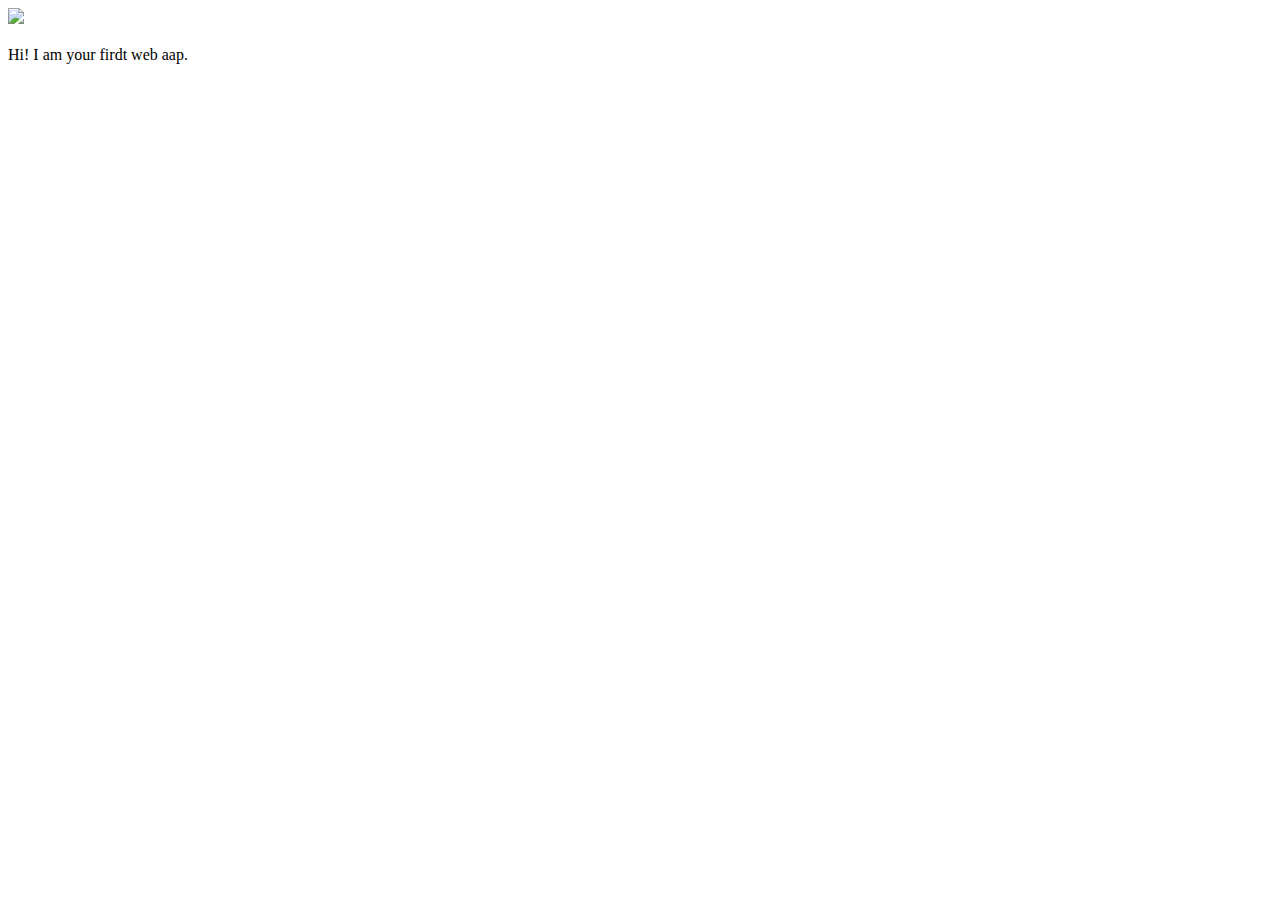
==== ui/index.html @ ed17bb7b "[imad-console] Updates ui/index.html" ====
<!doctype html>
<html>
    <head>
        <link href="/ui/style.css" rel="stylesheet" />
    </head>
    <body>
        <div class="center">
            <img src="/ui/madi.png" class="img-medium"/>
        </div>
        <br>
        <div class="center text-big bold">
            Hi! I am your firdt web aap.
        </div>
        <script type="text/javascript" src="/ui/main.js">
        </script>
    </body>
</html>
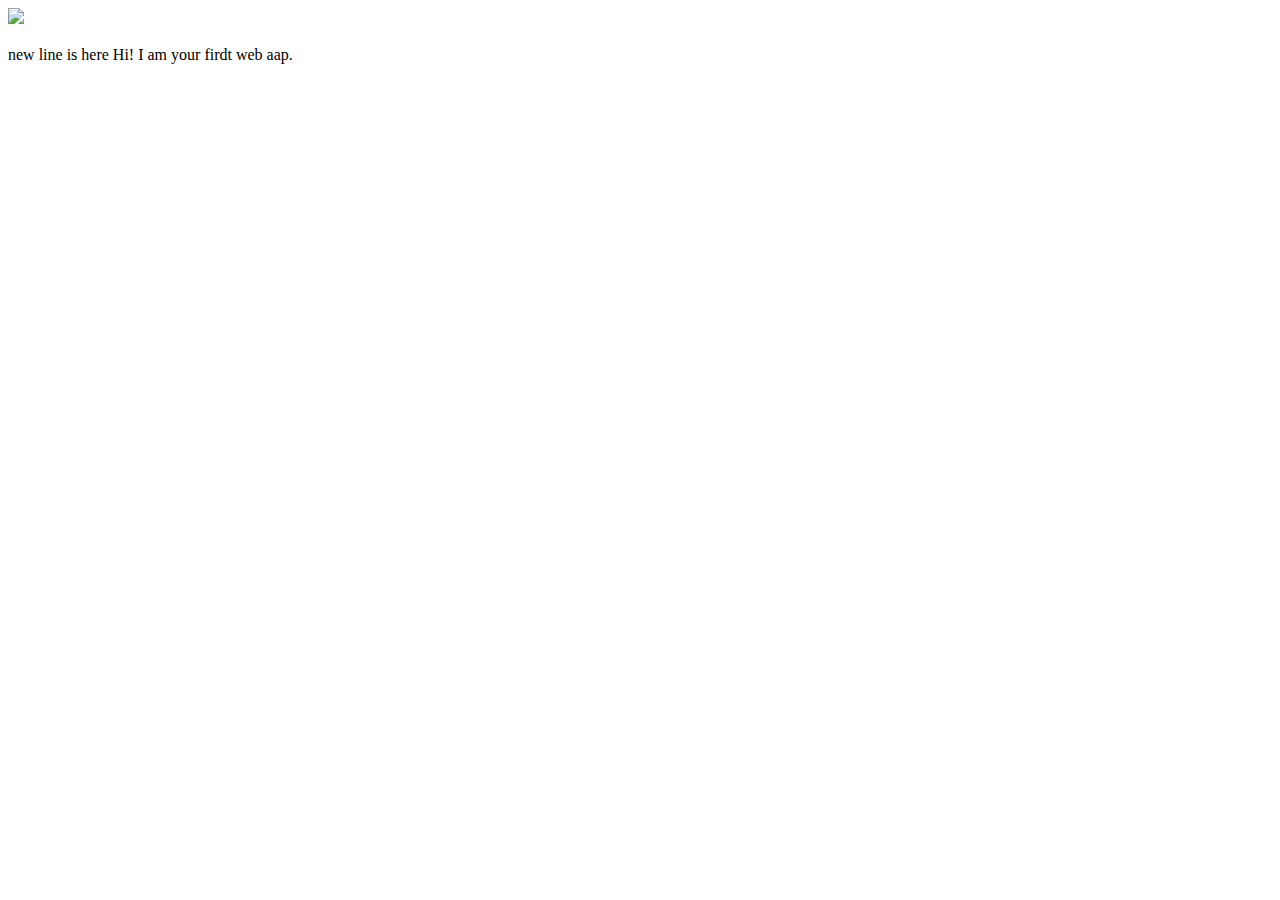
==== commit 3ec03521: "Made some changes localy" ====
--- a/ui/index.html
+++ b/ui/index.html
@@ -9,7 +9,8 @@
         </div>
         <br>
         <div class="center text-big bold">
-            Hi! I am your firdt web aap.
+           new line is here
+	    Hi! I am your firdt web aap.
         </div>
         <script type="text/javascript" src="/ui/main.js">
         </script>
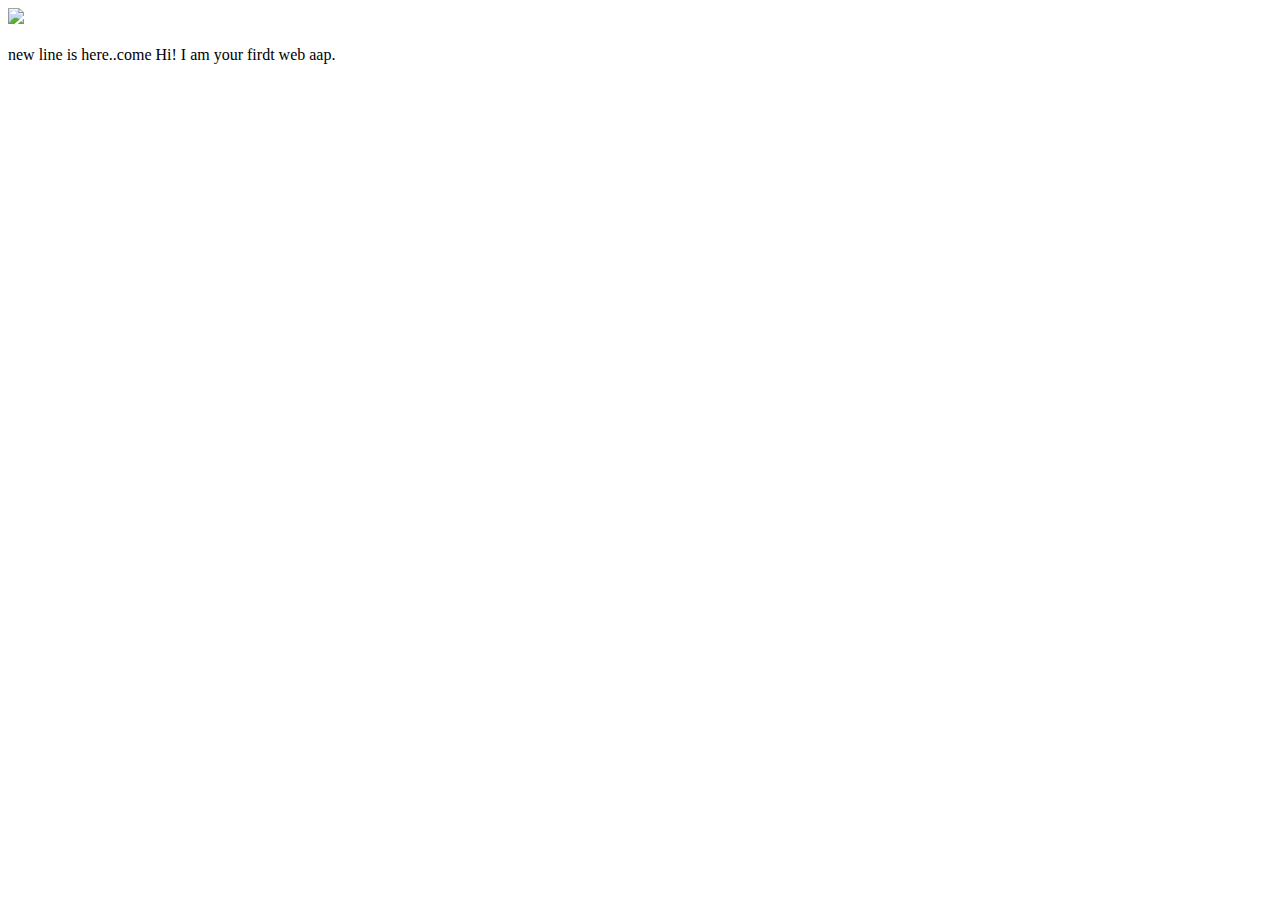
==== commit 0c06d961: "made changes locally" ====
--- a/ui/index.html
+++ b/ui/index.html
@@ -9,7 +9,7 @@
         </div>
         <br>
         <div class="center text-big bold">
-           new line is here
+           new line is here..come 
 	    Hi! I am your firdt web aap.
         </div>
         <script type="text/javascript" src="/ui/main.js">
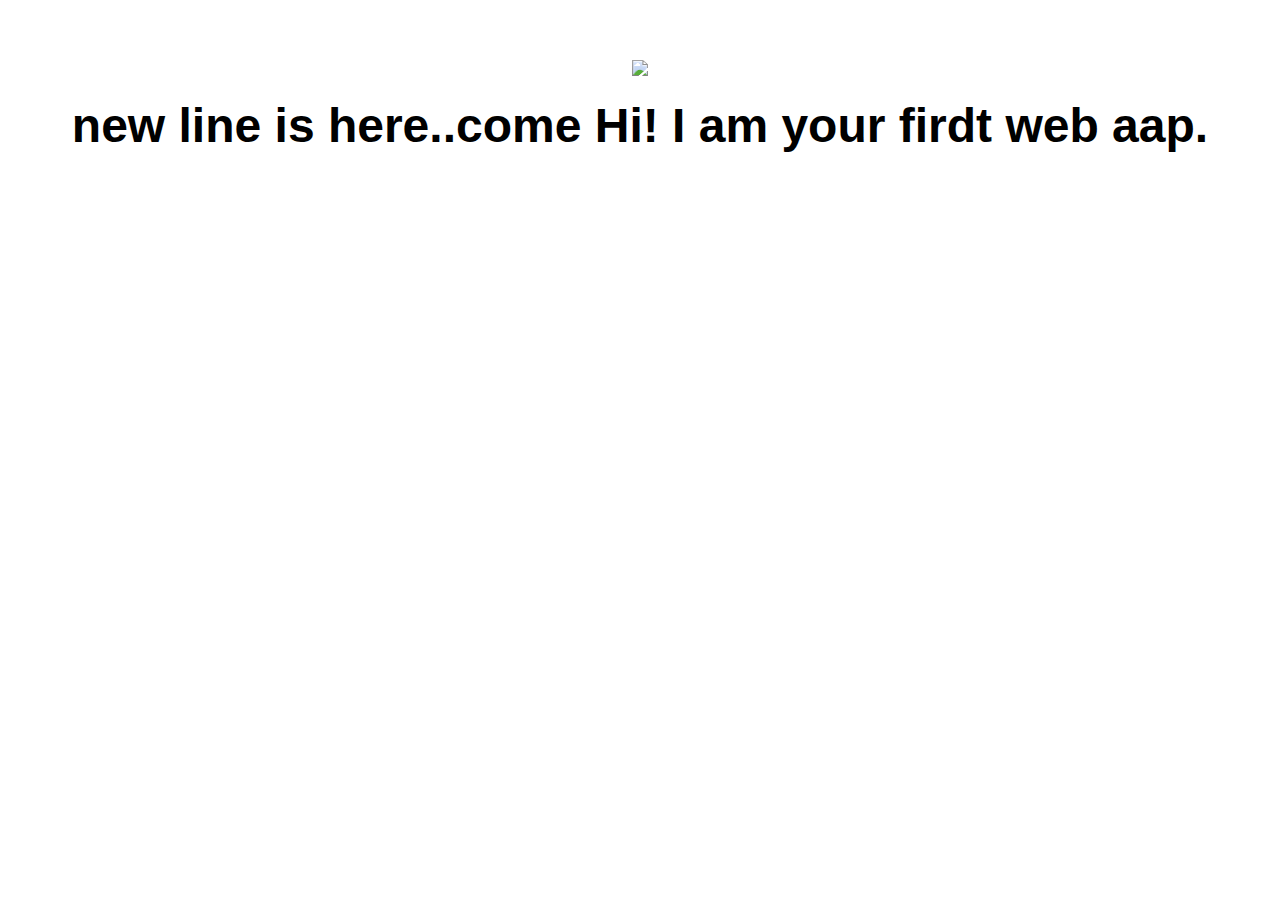
==== commit 3d6e15e6: "[imad-console] Updates ui/index.html" ====
--- a/ui/index.html
+++ b/ui/index.html
@@ -12,7 +12,11 @@
            new line is here..come 
 	    Hi! I am your firdt web aap.
         </div>
+        <script>
+            alert('hi,I\'m JAvascript')
+        </script>
         <script type="text/javascript" src="/ui/main.js">
+        
         </script>
     </body>
 </html>
--- a/ui/style.css
+++ b/ui/style.css
@@ -0,0 +1,29 @@
+body {
+    font-family: sans-serif;
+    margin-top: 60px;
+}
+
+.center {
+    text-align: center;
+}
+
+.text-big {
+    font-size: 300%;
+}
+
+.bold {
+    font-weight: bold;
+}
+
+.img-medium {
+    height: 200px;
+}
+
+.container {
+     max-width: 800px;
+        margin: 0 auto;
+        color: #3c3c3c;
+        font-family: sans-serif;
+        padding-left: 20px;
+        padding-right: 20px;
+        }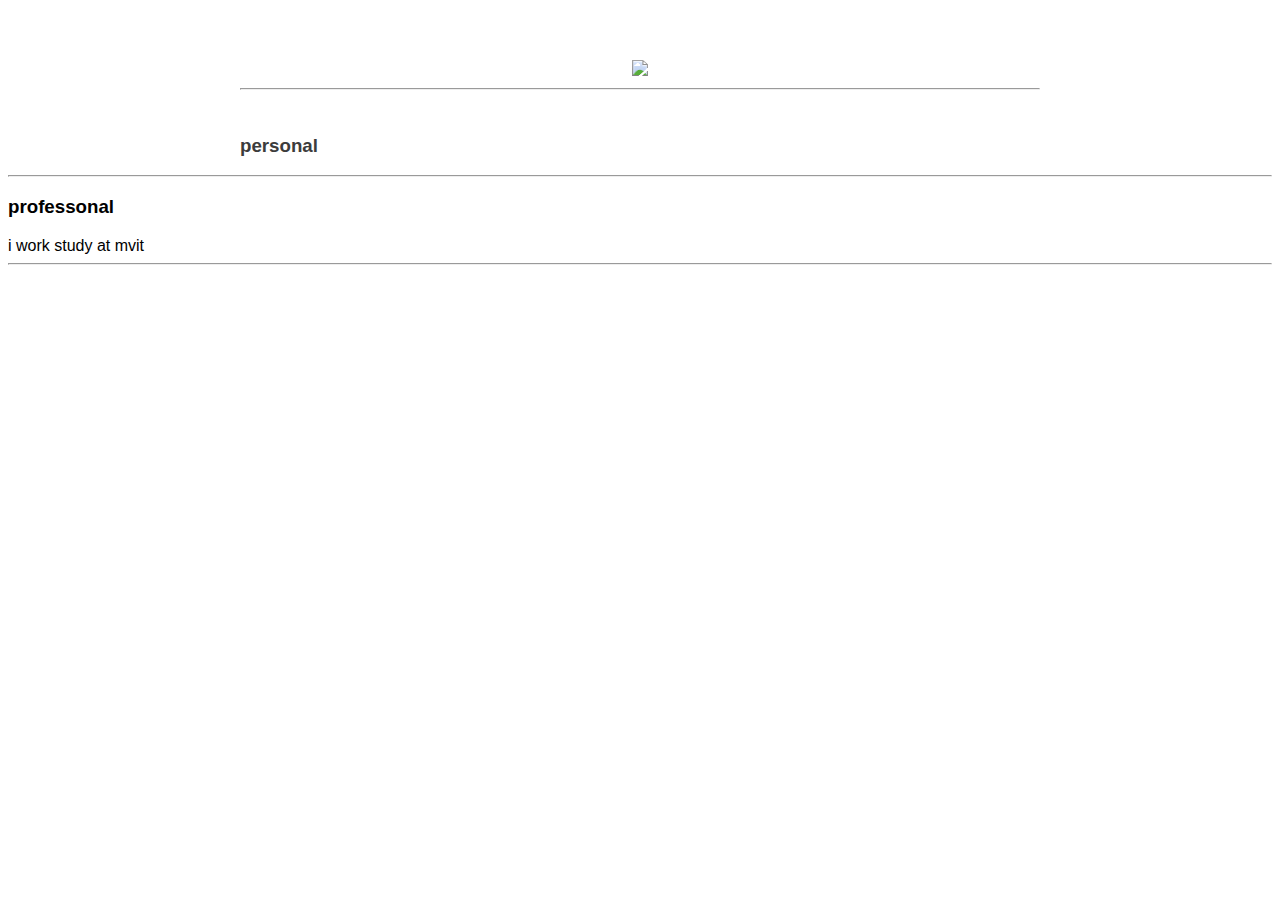
==== commit 7236701b: "[imad-console] Updates ui/index.html" ====
--- a/ui/index.html
+++ b/ui/index.html
@@ -4,17 +4,23 @@
         <link href="/ui/style.css" rel="stylesheet" />
     </head>
     <body>
-        <div class="center">
-            <img src="/ui/madi.png" class="img-medium"/>
+        <div class="container">
+            <div class="center">
+                <img id='durgesh' src="http://1u88jj3r4db2x4txp44yqfj1.wpengine.netdna-cdn.com/wp-content/uploads/2017/02/Pinterest-search-sign-Novet-930x698.jpg" class="img-medium"/>
+            </div>
+            <hr/>
+            <br>
+            <h3>personal</h3>
         </div>
-        <br>
-        <div class="center text-big bold">
-           new line is here..come 
-	    Hi! I am your firdt web aap.
+        <hr/>
+        <h3>professonal</h3>
+        <div>
+            i work study at mvit
         </div>
-        <script>
-            alert('hi,I\'m JAvascript')
-        </script>
+        <hr/>
+        <div class="footer">
+            
+        </div>
         <script type="text/javascript" src="/ui/main.js">
         
         </script>
